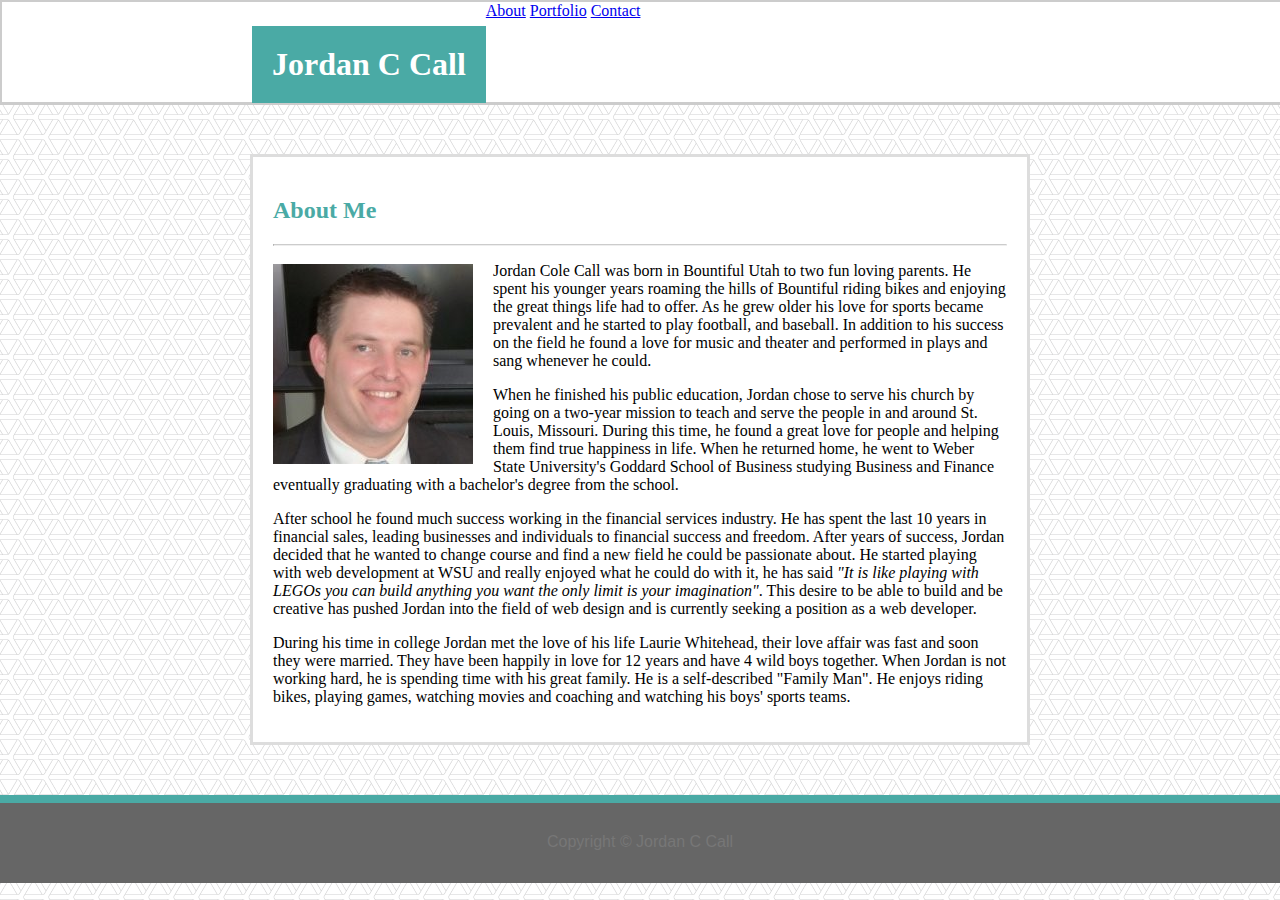
==== index.html @ 3492e57d "gave classes to each of the links" ====
<!DOCTYPE html>
<html lang="en">
    <head>
        <link rel="stylesheet" type="text/css" href="assets/css/style.css">
        <Title>Jordan C Call</Title>
    </head>
    <body>
        <div class="content">
            <div class="heading">
                <h1>Jordan C Call</h1>
                <div class="link">
                    <a class="index" href="index.html">About</a>
                    <a class="portfolio-page" href="portfolio.html">Portfolio</a>
                    <a class="contact-page" href="contact.html">Contact</a>
                </div>
            </div>
            <div>
                <section class="bio">
                    <h2>About Me</h2>
                    <hr>
                    <img class="bio-pic" src="assets/images/0.jpg" alt="Jordan">
                    <p>Jordan Cole Call was born in Bountiful Utah to two fun loving parents. He spent his younger years roaming the hills of Bountiful riding bikes and enjoying the great things life had to offer. As he grew older his love for sports became prevalent and he started to play football, and baseball. In addition to his success on the field he found a love for music and theater and performed in plays and sang whenever he could.</p>
                    <p>When he finished his public education, Jordan chose to serve his church by going on a two-year mission to teach and serve the people in and around St. Louis, Missouri.  During this time, he found a great love for people and helping them find true happiness in life.  When he returned home, he went to Weber State University's Goddard School of Business studying Business and Finance eventually graduating with a bachelor's degree from the school.</p>
                    <p>After school he found much success working in the financial services industry.  He has spent the last 10 years in financial sales, leading businesses and individuals to financial success and freedom.  After years of success, Jordan decided that he wanted to change course and find a new field he could be passionate about.  He started playing with web development at WSU and really enjoyed what he could do with it, he has said <em>"It is like playing with LEGOs you can build anything you want the only limit is your imagination"</em>.  This desire to be able to build and be creative has pushed Jordan into the field of web design and is currently seeking a position as a web developer.</p>
                    <p>During his time in college Jordan met the love of his life Laurie Whitehead, their love affair was fast and soon they were married.  They have been happily in love for 12 years and have 4 wild boys together.  When Jordan is not working hard, he is spending time with his great family. He is a self-described "Family Man".  He enjoys riding bikes, playing games, watching movies and coaching and watching his boys' sports teams.</p>
                </section>
            </div>
        </div>
        <div class="push"></div>
        <footer class="footer">Copyright &#169 Jordan C Call</footer>
    </body>
</html>
---- assets/css/style.css ----
body{
    width: 100%;
    background-image: url("../images/webb.png");
    margin: 0px;
}

.content{
    
}
.heading{
    background-color: #ffffff;
    border: solid #cccccc;
    width: 100%; 
    height: 100px;
    margin: -1px;
   
}




h1 {
    background-color: #4aaaa5;
    color: #ffffff;
    font-family: 'Georgia', Times, Times New Roman, serif;
    margin: 24px 0px 0px 250px;
    float: left;
    padding: 20px;
    
    
}
.link{
    color:#777777;
    clear: both;
    display: inline-block;
}
.index{

}
.content-page{

}
.portfolio-page{

}
h2{
    color: #4aaaa5;
    font-family: 'Georgia', Times, Times New Roman, serif;
}
hr{
    border-top: 1px solid #cccccc;
}
.bio {
    width: 960;
    margin: 50px 250px -50px 250px;
    background-color: #ffffff;
    border: solid #dddddd;
    padding: 20px;
}
.bio-pic{
    width: 200px;
    height: 200px;
    float: left;
    margin: 10px 20px 10px 0px;
}
.contact{
    width: 960;
    margin: 50px 250px -50px 250px;
    background-color: #ffffff;
    border: solid #dddddd;
    padding: 20px;
}
input[type=text], textarea{
    width: 100%;
    padding: 5px 0px;
    border: 1px solid #cccccc;
    resize: vertical;

}
input[type=email]{
    width: 100%;
    padding: 5px 0px;
    border: 1px solid #cccccc;
    resize: vertical
}
input[type=submit]{
    background-color: #4aaaa5;
    color: #ffffff;
    padding: 10px 20px;
    font-family: 'Arial', 'Helvetica Neue', Helvetica, sans-serif;
    cursor: pointer;
}
input[type=submit]:hover{
    background-color: #397c79;
}
.portfolio{
    width: 960;
    margin: 50px 250px -50px 250px;
    background-color: #ffffff;
    border: solid #dddddd;
    padding: 20px;
}
.footer{
    text-align: center;
    vertical-align: text-bottom;
    background-color: #666666;
    font-family: 'Arial', 'helvetica Neue', Helvetica, sans-serif;
    color: #777777;
    padding-top: 30px;
    border-top: 8px solid #4aaaa5;
    height: 50px;

}
.push{
    height: 100px;
}
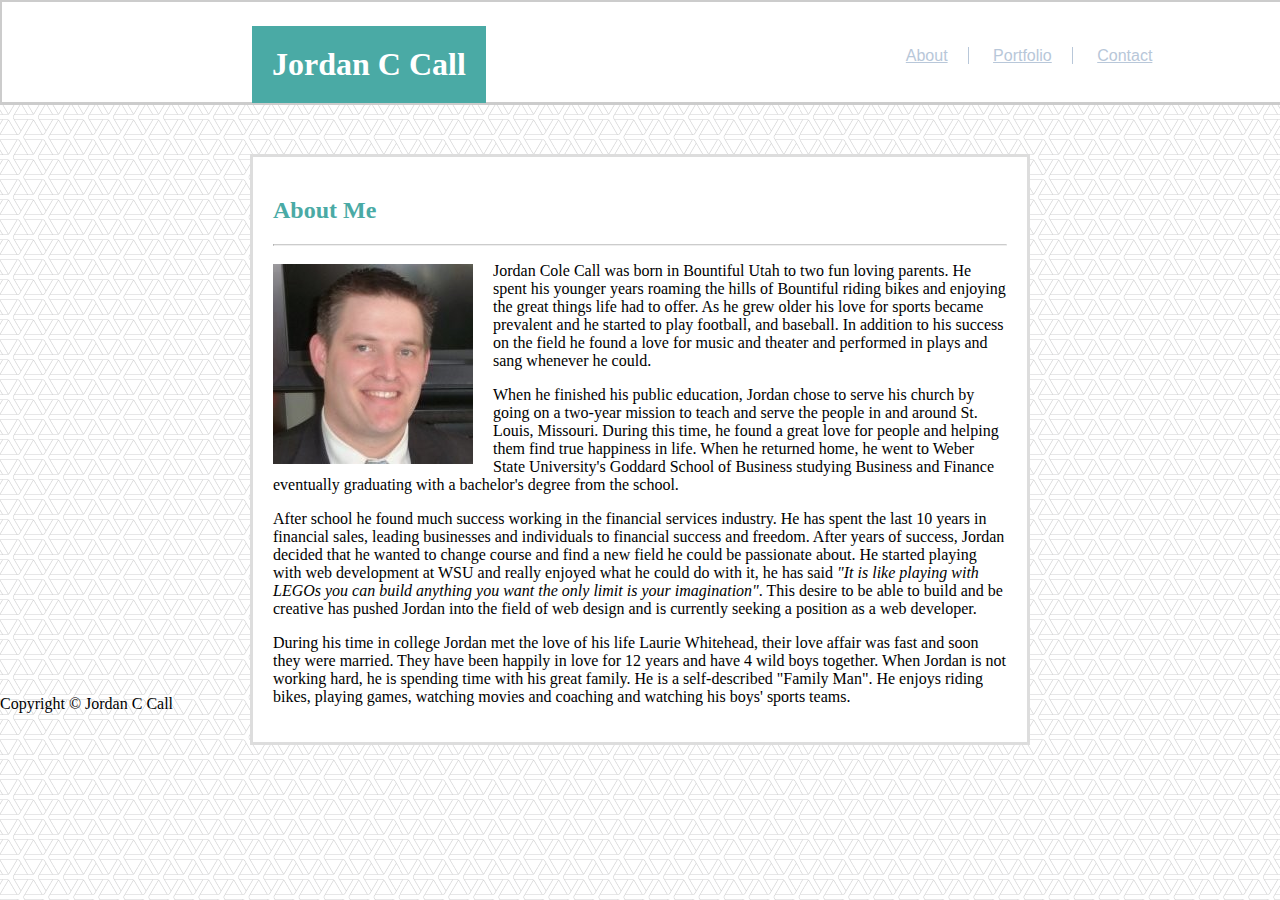
==== commit fe76eef0: "adjusting some of the html and style sheet" ====
--- a/index.html
+++ b/index.html
@@ -8,11 +8,11 @@
         <div class="content">
             <div class="heading">
                 <h1>Jordan C Call</h1>
-                <div class="link">
+                <nav class="link">
                     <a class="index" href="index.html">About</a>
                     <a class="portfolio-page" href="portfolio.html">Portfolio</a>
                     <a class="contact-page" href="contact.html">Contact</a>
-                </div>
+                </nav>
             </div>
             <div>
                 <section class="bio">
--- a/assets/css/style.css
+++ b/assets/css/style.css
@@ -13,10 +13,8 @@
     width: 100%; 
     height: 100px;
     margin: -1px;
-   
-}
-
-
+    
+}
 
 
 h1 {
@@ -30,18 +28,26 @@
     
 }
 .link{
-    color:#777777;
+    color: #b8c7d9;
     clear: both;
     display: inline-block;
+    margin: 25px 0px 0px 400px;
+    padding: 20px 0px;
+    font-family: 'Arial', 'helvetica Neue', Helvetica, sans-serif;
 }
 .index{
-
-}
-.content-page{
-
+    border-right: 1px solid #b8c7d9;
+    padding: 0px 20px;
+    color: #b8c7d9 ;
+}
+.contact-page{
+    color:#b8c7d9;
+    padding: 0px 20px;
 }
 .portfolio-page{
-
+    border-right: 1px solid #b8c7d9;
+    color:#b8c7d9;
+    padding: 0px 20px;
 }
 h2{
     color: #4aaaa5;
@@ -100,15 +106,110 @@
     border: solid #dddddd;
     padding: 20px;
 }
+.portfolio-pics{
+    
+}
+.pic1{
+    width: 300px;
+    height: 200px;
+    margin: 20px 20px 20px 0px;
+}
+.pic1a{
+   
+}
+.site-one{
+    background: #4aaaa5;
+    height: 20px;
+    width: 300px;
+    margin: 0px;
+    text-align: center;
+    padding: 20px 0px;
+    position: absolute;
+    top: 50%;
+    font-family: 'Georgia', Times, Times New Roman, serif;
+    color: #ffffff;
+    font-size: 20px;
+}
+.pic2{
+    width: 300px;
+    height: 200px;
+    margin: 20px 20px 20px 0px;
+}
+.pic2a{
+   
+}
+.site-two{
+    background: #4aaaa5;
+    height: 20px;
+    width: 300px;
+    margin: 0px;
+    text-align: center;
+    padding: 20px 0px;
+    position: absolute;
+    top: 50%;
+    font-family: 'Georgia', Times, Times New Roman, serif;
+    color: #ffffff;
+    font-size: 20px;
+.pic3{
+    width: 300px;
+    height: 200px;
+    margin: 20px 20px 20px 0px;
+}
+.site-three{
+    background: #4aaaa5;
+    height: 20px;
+    width: 300px;
+    margin: 0px;
+    text-align: center;
+    padding: 20px 0px;
+    position: absolute;
+    top: 50%;
+    font-family: 'Georgia', Times, Times New Roman, serif;
+    color: #ffffff;
+    font-size: 20px;
+.pic4{
+    width: 300px;
+    height: 200px;
+    margin: 20px 20px 20px 0px;
+}
+.site-four{
+    background: #4aaaa5;
+    height: 20px;
+    width: 300px;
+    margin: 0px;
+    text-align: center;
+    padding: 20px 0px;
+    position: absolute;
+    top: 50%;
+    font-family: 'Georgia', Times, Times New Roman, serif;
+    color: #ffffff;
+    font-size: 20px;
+.pic5{
+    width: 300px;
+    height: 200px;
+    margin: 20px 20px 20px 0px;
+}
+.site-five{
+    background: #4aaaa5;
+    height: 20px;
+    width: 300px;
+    margin: 0px;
+    text-align: center;
+    padding: 20px 0px;
+    position: absolute;
+    top: 50%;
+    font-family: 'Georgia', Times, Times New Roman, serif;
+    color: #ffffff;
+    font-size: 20px;
 .footer{
     text-align: center;
     vertical-align: text-bottom;
     background-color: #666666;
     font-family: 'Arial', 'helvetica Neue', Helvetica, sans-serif;
     color: #777777;
-    padding-top: 30px;
+    padding-top: 50px;
     border-top: 8px solid #4aaaa5;
-    height: 50px;
+    
 
 }
 .push{
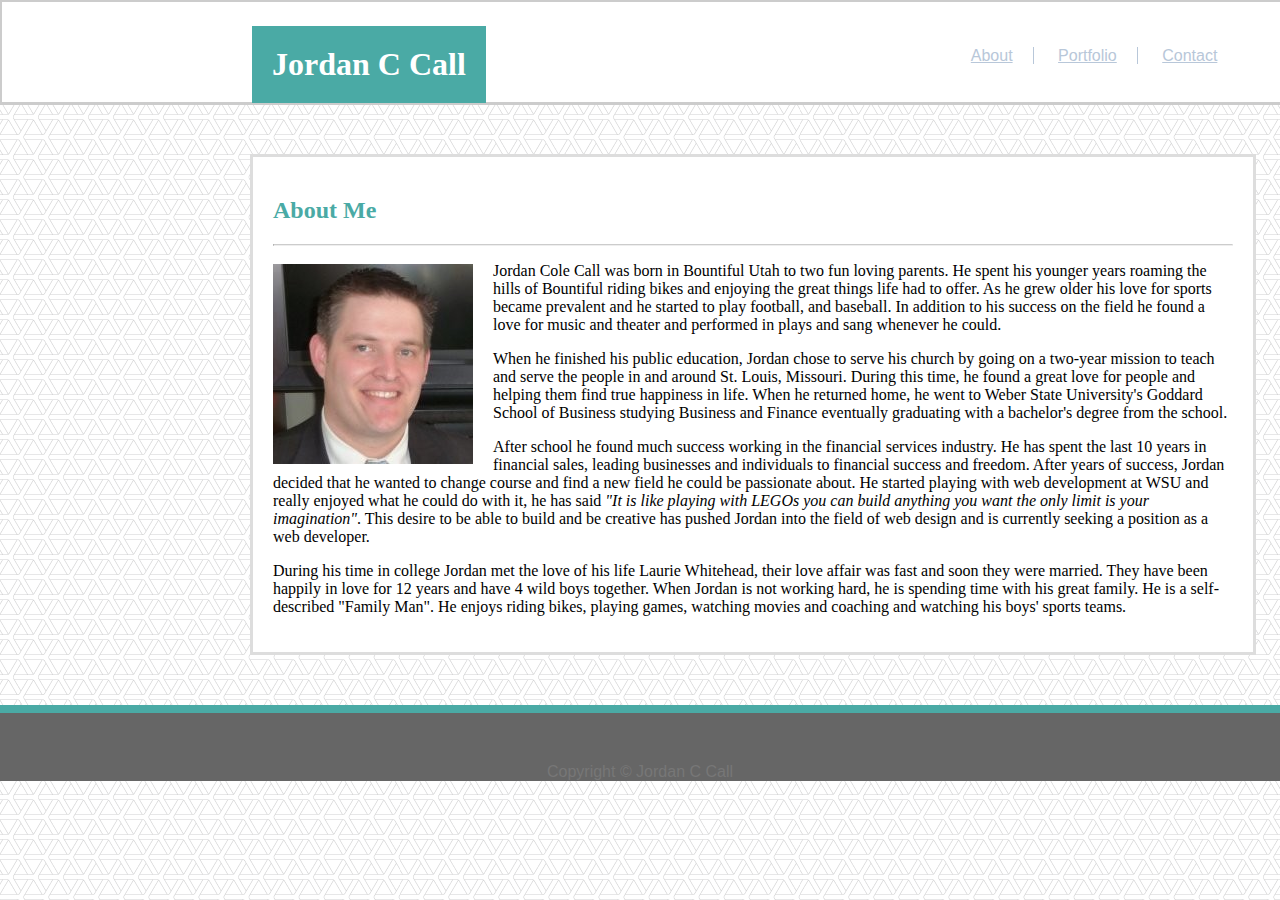
==== commit 59ec9d38: "fixed minor errors in the code" ====
--- a/index.html
+++ b/index.html
@@ -1,8 +1,9 @@
 <!DOCTYPE html>
-<html lang="en">
+<html lang="en-us">
     <head>
+        <meta charset="UTF-8">
+        <Title>Jordan C Call</Title>
         <link rel="stylesheet" type="text/css" href="assets/css/style.css">
-        <Title>Jordan C Call</Title>
     </head>
     <body>
         <div class="content">
--- a/assets/css/style.css
+++ b/assets/css/style.css
@@ -31,7 +31,7 @@
     color: #b8c7d9;
     clear: both;
     display: inline-block;
-    margin: 25px 0px 0px 400px;
+    margin: 25px 0px 0px 465px;
     padding: 20px 0px;
     font-family: 'Arial', 'helvetica Neue', Helvetica, sans-serif;
 }
@@ -57,7 +57,7 @@
     border-top: 1px solid #cccccc;
 }
 .bio {
-    width: 960;
+    width: 960px;
     margin: 50px 250px -50px 250px;
     background-color: #ffffff;
     border: solid #dddddd;
@@ -70,7 +70,7 @@
     margin: 10px 20px 10px 0px;
 }
 .contact{
-    width: 960;
+    width: 960px;
     margin: 50px 250px -50px 250px;
     background-color: #ffffff;
     border: solid #dddddd;
@@ -100,19 +100,20 @@
     background-color: #397c79;
 }
 .portfolio{
-    width: 960;
+    width: 960px;
     margin: 50px 250px -50px 250px;
     background-color: #ffffff;
     border: solid #dddddd;
     padding: 20px;
 }
 .portfolio-pics{
-    
+    display: grid;
+    grid-template-columns: 320px 320px;
 }
 .pic1{
     width: 300px;
     height: 200px;
-    margin: 20px 20px 20px 0px;
+    margin: 20px 0px;
 }
 .pic1a{
    
@@ -125,7 +126,7 @@
     text-align: center;
     padding: 20px 0px;
     position: absolute;
-    top: 50%;
+    top: 51%;
     font-family: 'Georgia', Times, Times New Roman, serif;
     color: #ffffff;
     font-size: 20px;
@@ -133,7 +134,7 @@
 .pic2{
     width: 300px;
     height: 200px;
-    margin: 20px 20px 20px 0px;
+    margin: 20px 0px;
 }
 .pic2a{
    
@@ -146,14 +147,15 @@
     text-align: center;
     padding: 20px 0px;
     position: absolute;
-    top: 50%;
-    font-family: 'Georgia', Times, Times New Roman, serif;
-    color: #ffffff;
-    font-size: 20px;
+    top: 51%;
+    font-family: 'Georgia', Times, Times New Roman, serif;
+    color: #ffffff;
+    font-size: 20px;
+}    
 .pic3{
     width: 300px;
     height: 200px;
-    margin: 20px 20px 20px 0px;
+    margin: 20px 0px;
 }
 .site-three{
     background: #4aaaa5;
@@ -163,14 +165,15 @@
     text-align: center;
     padding: 20px 0px;
     position: absolute;
-    top: 50%;
-    font-family: 'Georgia', Times, Times New Roman, serif;
-    color: #ffffff;
-    font-size: 20px;
+    top: 82%;
+    font-family: 'Georgia', Times, Times New Roman, serif;
+    color: #ffffff;
+    font-size: 20px;
+}
 .pic4{
     width: 300px;
     height: 200px;
-    margin: 20px 20px 20px 0px;
+    margin: 20px 0px;
 }
 .site-four{
     background: #4aaaa5;
@@ -180,14 +183,15 @@
     text-align: center;
     padding: 20px 0px;
     position: absolute;
-    top: 50%;
-    font-family: 'Georgia', Times, Times New Roman, serif;
-    color: #ffffff;
-    font-size: 20px;
+    top: 82%;
+    font-family: 'Georgia', Times, Times New Roman, serif;
+    color: #ffffff;
+    font-size: 20px;
+}
 .pic5{
     width: 300px;
     height: 200px;
-    margin: 20px 20px 20px 0px;
+    margin: 20px 0px;
 }
 .site-five{
     background: #4aaaa5;
@@ -197,10 +201,11 @@
     text-align: center;
     padding: 20px 0px;
     position: absolute;
-    top: 50%;
-    font-family: 'Georgia', Times, Times New Roman, serif;
-    color: #ffffff;
-    font-size: 20px;
+    top: 113%;
+    font-family: 'Georgia', Times, Times New Roman, serif;
+    color: #ffffff;
+    font-size: 20px;
+}
 .footer{
     text-align: center;
     vertical-align: text-bottom;
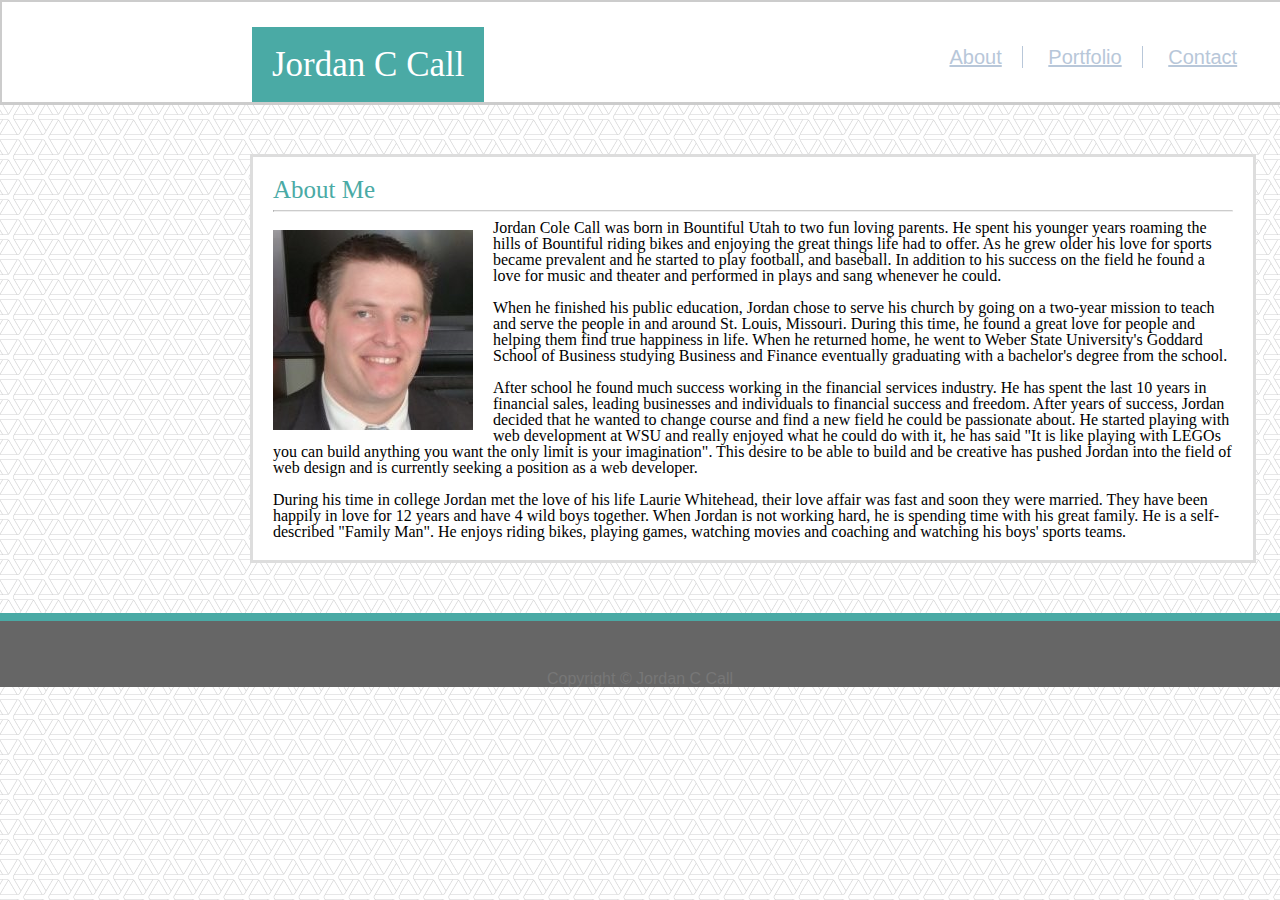
==== commit 9a505875: "update to the htmp and css" ====
--- a/index.html
+++ b/index.html
@@ -3,6 +3,7 @@
     <head>
         <meta charset="UTF-8">
         <Title>Jordan C Call</Title>
+        <link rel="stylesheet" type="text/css" href="assets/css/ResetCSS.css">
         <link rel="stylesheet" type="text/css" href="assets/css/style.css">
     </head>
     <body>
@@ -21,8 +22,11 @@
                     <hr>
                     <img class="bio-pic" src="assets/images/0.jpg" alt="Jordan">
                     <p>Jordan Cole Call was born in Bountiful Utah to two fun loving parents. He spent his younger years roaming the hills of Bountiful riding bikes and enjoying the great things life had to offer. As he grew older his love for sports became prevalent and he started to play football, and baseball. In addition to his success on the field he found a love for music and theater and performed in plays and sang whenever he could.</p>
+                    <br>
                     <p>When he finished his public education, Jordan chose to serve his church by going on a two-year mission to teach and serve the people in and around St. Louis, Missouri.  During this time, he found a great love for people and helping them find true happiness in life.  When he returned home, he went to Weber State University's Goddard School of Business studying Business and Finance eventually graduating with a bachelor's degree from the school.</p>
+                    <br>
                     <p>After school he found much success working in the financial services industry.  He has spent the last 10 years in financial sales, leading businesses and individuals to financial success and freedom.  After years of success, Jordan decided that he wanted to change course and find a new field he could be passionate about.  He started playing with web development at WSU and really enjoyed what he could do with it, he has said <em>"It is like playing with LEGOs you can build anything you want the only limit is your imagination"</em>.  This desire to be able to build and be creative has pushed Jordan into the field of web design and is currently seeking a position as a web developer.</p>
+                    <br>
                     <p>During his time in college Jordan met the love of his life Laurie Whitehead, their love affair was fast and soon they were married.  They have been happily in love for 12 years and have 4 wild boys together.  When Jordan is not working hard, he is spending time with his great family. He is a self-described "Family Man".  He enjoys riding bikes, playing games, watching movies and coaching and watching his boys' sports teams.</p>
                 </section>
             </div>
--- a/assets/css/ResetCSS.css
+++ b/assets/css/ResetCSS.css
@@ -0,0 +1,48 @@
+/* http://meyerweb.com/eric/tools/css/reset/ 
+   v2.0 | 20110126
+   License: none (public domain)
+*/
+
+html, body, div, span, applet, object, iframe,
+h1, h2, h3, h4, h5, h6, p, blockquote, pre,
+a, abbr, acronym, address, big, cite, code,
+del, dfn, em, img, ins, kbd, q, s, samp,
+small, strike, strong, sub, sup, tt, var,
+b, u, i, center,
+dl, dt, dd, ol, ul, li,
+fieldset, form, label, legend,
+table, caption, tbody, tfoot, thead, tr, th, td,
+article, aside, canvas, details, embed, 
+figure, figcaption, footer, header, hgroup, 
+menu, nav, output, ruby, section, summary,
+time, mark, audio, video {
+	margin: 0;
+	padding: 0;
+	border: 0;
+	font-size: 100%;
+	font: inherit;
+	vertical-align: baseline;
+}
+/* HTML5 display-role reset for older browsers */
+article, aside, details, figcaption, figure, 
+footer, header, hgroup, menu, nav, section {
+	display: block;
+}
+body {
+	line-height: 1;
+}
+ol, ul {
+	list-style: none;
+}
+blockquote, q {
+	quotes: none;
+}
+blockquote:before, blockquote:after,
+q:before, q:after {
+	content: '';
+	content: none;
+}
+table {
+	border-collapse: collapse;
+	border-spacing: 0;
+}--- a/assets/css/style.css
+++ b/assets/css/style.css
@@ -21,19 +21,20 @@
     background-color: #4aaaa5;
     color: #ffffff;
     font-family: 'Georgia', Times, Times New Roman, serif;
-    margin: 24px 0px 0px 250px;
+    margin: 25px 0px 0px 250px;
     float: left;
     padding: 20px;
-    
+    font-size: 35px
     
 }
 .link{
     color: #b8c7d9;
     clear: both;
     display: inline-block;
-    margin: 25px 0px 0px 465px;
+    margin: 25px 0px 0px 445px;
     padding: 20px 0px;
     font-family: 'Arial', 'helvetica Neue', Helvetica, sans-serif;
+    font-size: 20px;
 }
 .index{
     border-right: 1px solid #b8c7d9;
@@ -52,6 +53,7 @@
 h2{
     color: #4aaaa5;
     font-family: 'Georgia', Times, Times New Roman, serif;
+    font-size: 25px;
 }
 hr{
     border-top: 1px solid #cccccc;
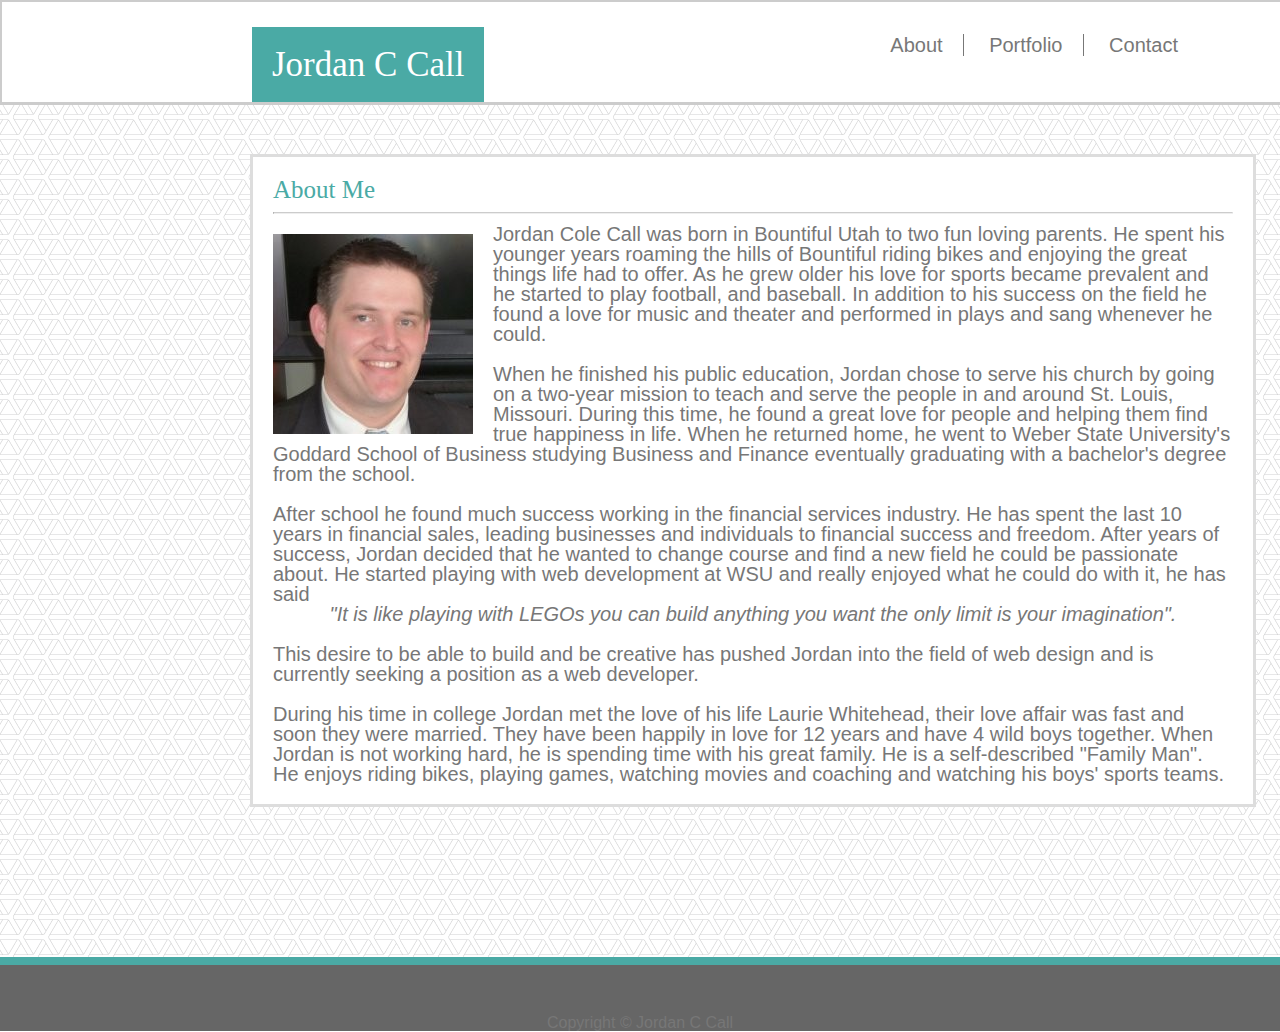
==== commit 5bd4549f: "updates" ====
--- a/index.html
+++ b/index.html
@@ -25,7 +25,10 @@
                     <br>
                     <p>When he finished his public education, Jordan chose to serve his church by going on a two-year mission to teach and serve the people in and around St. Louis, Missouri.  During this time, he found a great love for people and helping them find true happiness in life.  When he returned home, he went to Weber State University's Goddard School of Business studying Business and Finance eventually graduating with a bachelor's degree from the school.</p>
                     <br>
-                    <p>After school he found much success working in the financial services industry.  He has spent the last 10 years in financial sales, leading businesses and individuals to financial success and freedom.  After years of success, Jordan decided that he wanted to change course and find a new field he could be passionate about.  He started playing with web development at WSU and really enjoyed what he could do with it, he has said <em>"It is like playing with LEGOs you can build anything you want the only limit is your imagination"</em>.  This desire to be able to build and be creative has pushed Jordan into the field of web design and is currently seeking a position as a web developer.</p>
+                    <p>After school he found much success working in the financial services industry.  He has spent the last 10 years in financial sales, leading businesses and individuals to financial success and freedom.  After years of success, Jordan decided that he wanted to change course and find a new field he could be passionate about.  He started playing with web development at WSU and really enjoyed what he could do with it, he has said</p> 
+                        <div class="qoute">"It is like playing with LEGOs you can build anything you want the only limit is your imagination".</div>  
+                    <br>
+                    <p>This desire to be able to build and be creative has pushed Jordan into the field of web design and is currently seeking a position as a web developer.</p>
                     <br>
                     <p>During his time in college Jordan met the love of his life Laurie Whitehead, their love affair was fast and soon they were married.  They have been happily in love for 12 years and have 4 wild boys together.  When Jordan is not working hard, he is spending time with his great family. He is a self-described "Family Man".  He enjoys riding bikes, playing games, watching movies and coaching and watching his boys' sports teams.</p>
                 </section>
--- a/assets/css/style.css
+++ b/assets/css/style.css
@@ -10,7 +10,7 @@
 .heading{
     background-color: #ffffff;
     border: solid #cccccc;
-    width: 100%; 
+    width: 1446px; 
     height: 100px;
     margin: -1px;
     
@@ -28,27 +28,35 @@
     
 }
 .link{
-    color: #b8c7d9;
+    color: #777777;
+    float: right;
+    margin-top: 33px;
+    margin-right: 250px;
+    font-family: 'Arial', 'helvetica Neue', Helvetica, sans-serif;
+    font-size: 20px;
+}
+.index{
+    border-right: 1px solid #777777;
+    padding: 0px 20px;
+    color: #777777 ;
+    text-decoration: none;
+}
+.contact-page{
+    color:#777777;
+    padding: 0px 20px;
+    text-decoration: none;
+}
+.portfolio-page{
+    border-right: 1px solid #777777;
+    color: #777777;
+    padding: 0px 20px;
+    text-decoration: none;
+}
+
+.clearfix::after{
+    content: "";
     clear: both;
-    display: inline-block;
-    margin: 25px 0px 0px 445px;
-    padding: 20px 0px;
-    font-family: 'Arial', 'helvetica Neue', Helvetica, sans-serif;
-    font-size: 20px;
-}
-.index{
-    border-right: 1px solid #b8c7d9;
-    padding: 0px 20px;
-    color: #b8c7d9 ;
-}
-.contact-page{
-    color:#b8c7d9;
-    padding: 0px 20px;
-}
-.portfolio-page{
-    border-right: 1px solid #b8c7d9;
-    color:#b8c7d9;
-    padding: 0px 20px;
+    display: block;
 }
 h2{
     color: #4aaaa5;
@@ -64,12 +72,20 @@
     background-color: #ffffff;
     border: solid #dddddd;
     padding: 20px;
-}
+    color: #777777;
+    font-family: 'Arial', 'Helvetica Neue', Helvetica, sans-serif;
+    font-size: 20px;
+}
+
 .bio-pic{
     width: 200px;
     height: 200px;
     float: left;
     margin: 10px 20px 10px 0px;
+}
+.qoute{
+    font-style: italic;
+    text-align: center;
 }
 .contact{
     width: 960px;
@@ -83,13 +99,22 @@
     padding: 5px 0px;
     border: 1px solid #cccccc;
     resize: vertical;
-
+    margin: 10px 0px;
+    font-family: 'Arial', 'Helvetica Neue', Helvetica, sans-serif;
+    font-size: 15px;
+
+}
+textarea{
+    height: 300px;
 }
 input[type=email]{
     width: 100%;
     padding: 5px 0px;
     border: 1px solid #cccccc;
     resize: vertical
+    margin: 10px 0px;
+    font-family: 'Arial', 'Helvetica Neue', Helvetica, sans-serif;
+    font-size: 15px;
 }
 input[type=submit]{
     background-color: #4aaaa5;
@@ -111,14 +136,16 @@
 .portfolio-pics{
     display: grid;
     grid-template-columns: 320px 320px;
+    
+    
 }
 .pic1{
     width: 300px;
     height: 200px;
-    margin: 20px 0px;
+    margin: 20px 0px 20px 0px;
 }
 .pic1a{
-   
+   position: relative;
 }
 .site-one{
     background: #4aaaa5;
@@ -128,18 +155,19 @@
     text-align: center;
     padding: 20px 0px;
     position: absolute;
-    top: 51%;
-    font-family: 'Georgia', Times, Times New Roman, serif;
-    color: #ffffff;
-    font-size: 20px;
+    top: 55%;
+    font-family: 'Georgia', Times, Times New Roman, serif;
+    color: #ffffff;
+    font-size: 20px;
+    
 }
 .pic2{
     width: 300px;
     height: 200px;
-    margin: 20px 0px;
+    margin: 20px 0px 20px 0px;
 }
 .pic2a{
-   
+   position: relative;
 }
 .site-two{
     background: #4aaaa5;
@@ -149,7 +177,7 @@
     text-align: center;
     padding: 20px 0px;
     position: absolute;
-    top: 51%;
+    top: 55%;
     font-family: 'Georgia', Times, Times New Roman, serif;
     color: #ffffff;
     font-size: 20px;
@@ -157,8 +185,11 @@
 .pic3{
     width: 300px;
     height: 200px;
-    margin: 20px 0px;
-}
+    margin-bottom: 20px;
+}
+.pic3a{
+    position: relative;
+ }
 .site-three{
     background: #4aaaa5;
     height: 20px;
@@ -167,7 +198,7 @@
     text-align: center;
     padding: 20px 0px;
     position: absolute;
-    top: 82%;
+    top: 55%;
     font-family: 'Georgia', Times, Times New Roman, serif;
     color: #ffffff;
     font-size: 20px;
@@ -175,8 +206,11 @@
 .pic4{
     width: 300px;
     height: 200px;
-    margin: 20px 0px;
-}
+    margin-bottom: 20px;
+}
+.pic4a{
+    position: relative;
+ }
 .site-four{
     background: #4aaaa5;
     height: 20px;
@@ -185,7 +219,7 @@
     text-align: center;
     padding: 20px 0px;
     position: absolute;
-    top: 82%;
+    top: 55%;
     font-family: 'Georgia', Times, Times New Roman, serif;
     color: #ffffff;
     font-size: 20px;
@@ -193,8 +227,11 @@
 .pic5{
     width: 300px;
     height: 200px;
-    margin: 20px 0px;
-}
+    margin-bottom: 20px;
+}
+.pic5a{
+    position: relative;
+ }
 .site-five{
     background: #4aaaa5;
     height: 20px;
@@ -203,7 +240,7 @@
     text-align: center;
     padding: 20px 0px;
     position: absolute;
-    top: 113%;
+    top: 55%;
     font-family: 'Georgia', Times, Times New Roman, serif;
     color: #ffffff;
     font-size: 20px;
@@ -220,5 +257,5 @@
 
 }
 .push{
-    height: 100px;
+    height: 200px;
 }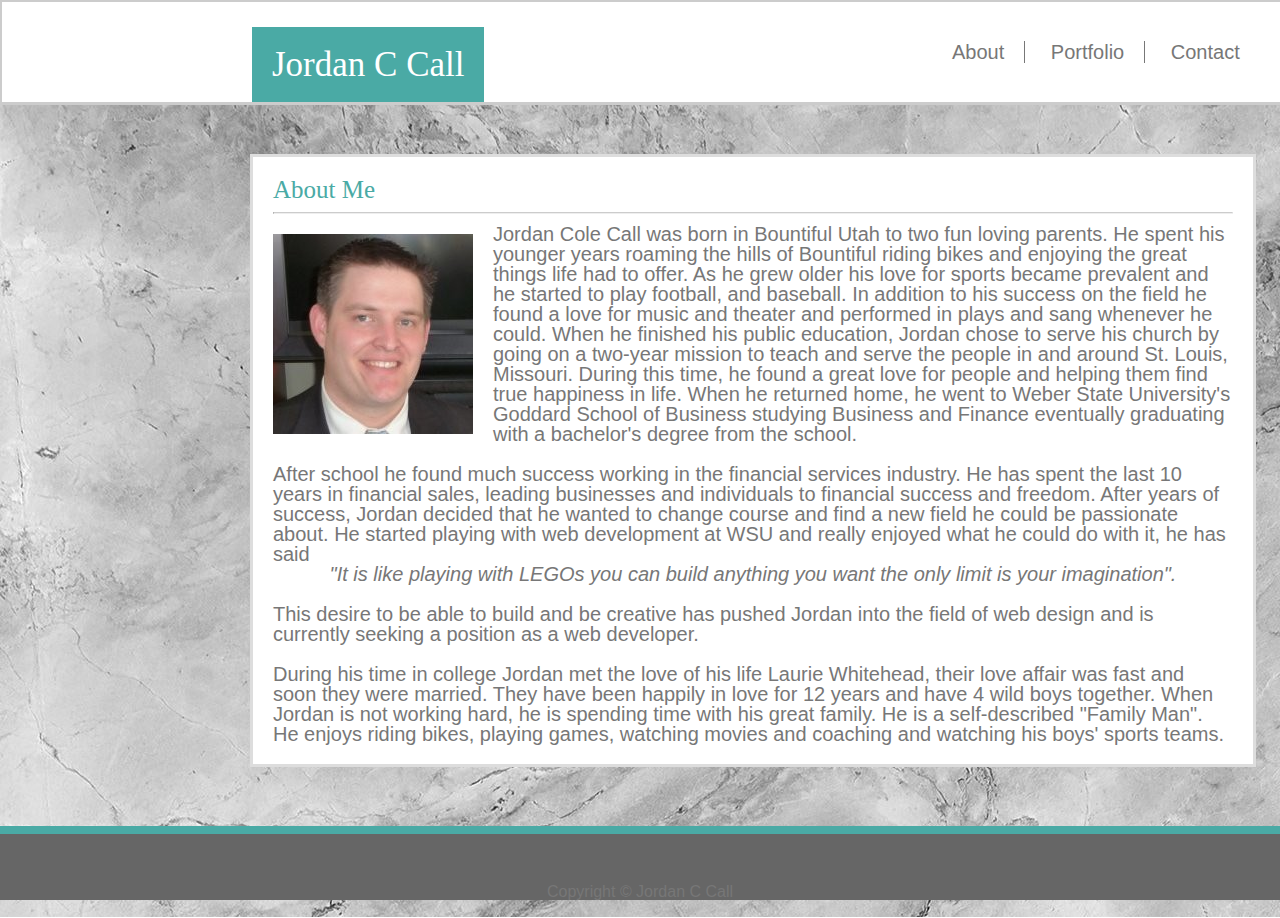
==== commit d98a188c: "changed out some of the pictures, made links on Portfolio.html fixed css on links" ====
--- a/index.html
+++ b/index.html
@@ -5,6 +5,7 @@
         <Title>Jordan C Call</Title>
         <link rel="stylesheet" type="text/css" href="assets/css/ResetCSS.css">
         <link rel="stylesheet" type="text/css" href="assets/css/style.css">
+        
     </head>
     <body>
         <div class="content">
@@ -16,14 +17,13 @@
                     <a class="contact-page" href="contact.html">Contact</a>
                 </nav>
             </div>
-            <div>
+            <div class="clearfix">
                 <section class="bio">
                     <h2>About Me</h2>
                     <hr>
                     <img class="bio-pic" src="assets/images/0.jpg" alt="Jordan">
-                    <p>Jordan Cole Call was born in Bountiful Utah to two fun loving parents. He spent his younger years roaming the hills of Bountiful riding bikes and enjoying the great things life had to offer. As he grew older his love for sports became prevalent and he started to play football, and baseball. In addition to his success on the field he found a love for music and theater and performed in plays and sang whenever he could.</p>
-                    <br>
-                    <p>When he finished his public education, Jordan chose to serve his church by going on a two-year mission to teach and serve the people in and around St. Louis, Missouri.  During this time, he found a great love for people and helping them find true happiness in life.  When he returned home, he went to Weber State University's Goddard School of Business studying Business and Finance eventually graduating with a bachelor's degree from the school.</p>
+                    <p class="clearfix">Jordan Cole Call was born in Bountiful Utah to two fun loving parents. He spent his younger years roaming the hills of Bountiful riding bikes and enjoying the great things life had to offer. As he grew older his love for sports became prevalent and he started to play football, and baseball. In addition to his success on the field he found a love for music and theater and performed in plays and sang whenever he could.
+                    When he finished his public education, Jordan chose to serve his church by going on a two-year mission to teach and serve the people in and around St. Louis, Missouri.  During this time, he found a great love for people and helping them find true happiness in life.  When he returned home, he went to Weber State University's Goddard School of Business studying Business and Finance eventually graduating with a bachelor's degree from the school.</p>
                     <br>
                     <p>After school he found much success working in the financial services industry.  He has spent the last 10 years in financial sales, leading businesses and individuals to financial success and freedom.  After years of success, Jordan decided that he wanted to change course and find a new field he could be passionate about.  He started playing with web development at WSU and really enjoyed what he could do with it, he has said</p> 
                         <div class="qoute">"It is like playing with LEGOs you can build anything you want the only limit is your imagination".</div>  
--- a/assets/css/style.css
+++ b/assets/css/style.css
@@ -1,6 +1,6 @@
 body{
     width: 100%;
-    background-image: url("../images/webb.png");
+    background-image: url("../images/scott-webb-UjupleczBOY-unsplash.jpg");
     margin: 0px;
 }
 
@@ -10,7 +10,7 @@
 .heading{
     background-color: #ffffff;
     border: solid #cccccc;
-    width: 1446px; 
+    width: 100%; 
     height: 100px;
     margin: -1px;
     
@@ -29,9 +29,9 @@
 }
 .link{
     color: #777777;
-    float: right;
-    margin-top: 33px;
-    margin-right: 250px;
+    position: absolute;
+    margin-top:40px;
+    margin-left: 930px;
     font-family: 'Arial', 'helvetica Neue', Helvetica, sans-serif;
     font-size: 20px;
 }
@@ -253,7 +253,10 @@
     color: #777777;
     padding-top: 50px;
     border-top: 8px solid #4aaaa5;
-    
+    position: fixed;
+    width: 100%;
+    left: 0;
+    bottom: 0;
 
 }
 .push{
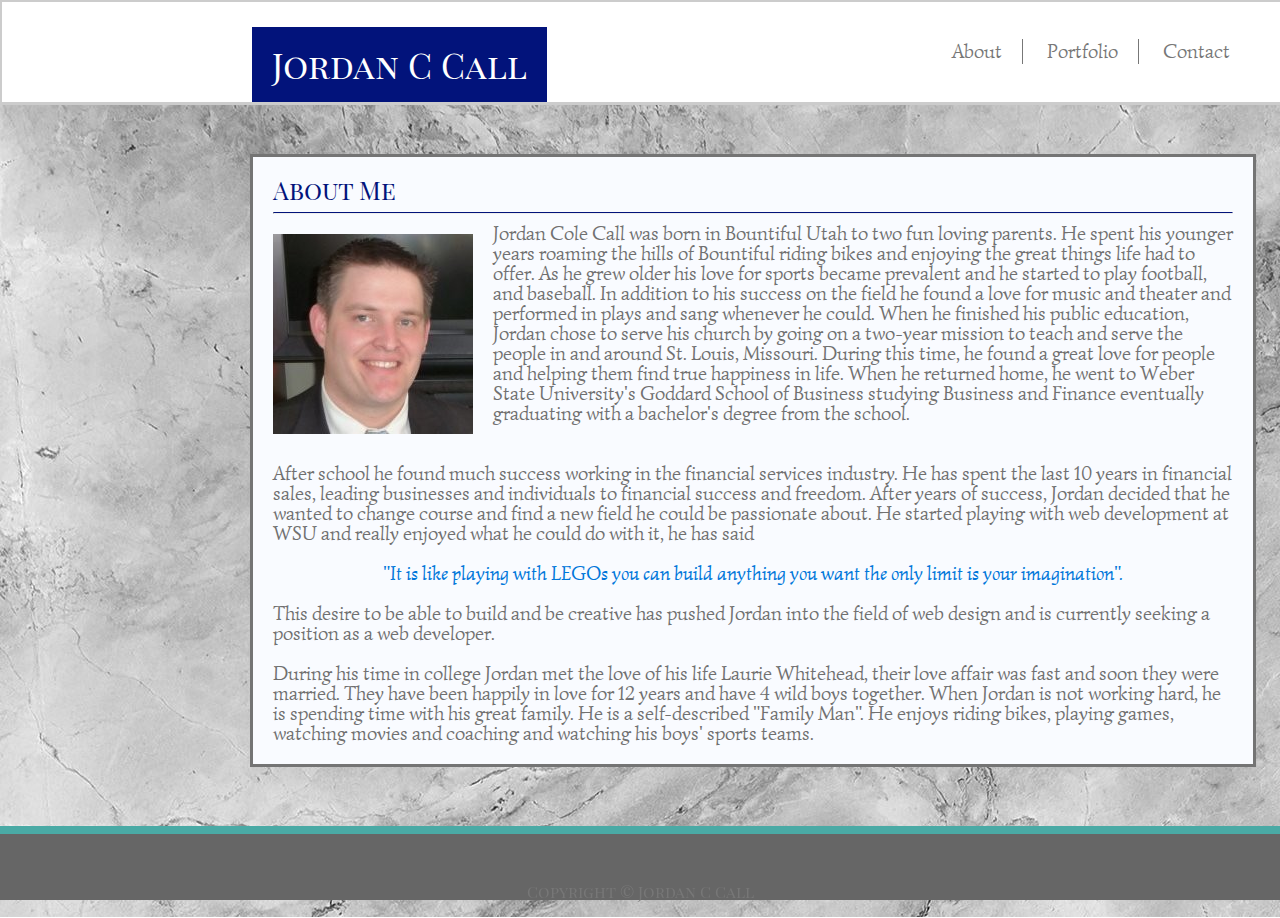
==== commit 61ed52c3: "changing font and colors" ====
--- a/index.html
+++ b/index.html
@@ -5,7 +5,7 @@
         <Title>Jordan C Call</Title>
         <link rel="stylesheet" type="text/css" href="assets/css/ResetCSS.css">
         <link rel="stylesheet" type="text/css" href="assets/css/style.css">
-        
+        <link href="https://fonts.googleapis.com/css?family=Playfair+Display+SC|Simonetta&display=swap" rel="stylesheet">
     </head>
     <body>
         <div class="content">
@@ -26,7 +26,8 @@
                     When he finished his public education, Jordan chose to serve his church by going on a two-year mission to teach and serve the people in and around St. Louis, Missouri.  During this time, he found a great love for people and helping them find true happiness in life.  When he returned home, he went to Weber State University's Goddard School of Business studying Business and Finance eventually graduating with a bachelor's degree from the school.</p>
                     <br>
                     <p>After school he found much success working in the financial services industry.  He has spent the last 10 years in financial sales, leading businesses and individuals to financial success and freedom.  After years of success, Jordan decided that he wanted to change course and find a new field he could be passionate about.  He started playing with web development at WSU and really enjoyed what he could do with it, he has said</p> 
-                        <div class="qoute">"It is like playing with LEGOs you can build anything you want the only limit is your imagination".</div>  
+                    <br>
+                    <div class="qoute">"It is like playing with LEGOs you can build anything you want the only limit is your imagination".</div>  
                     <br>
                     <p>This desire to be able to build and be creative has pushed Jordan into the field of web design and is currently seeking a position as a web developer.</p>
                     <br>
--- a/assets/css/style.css
+++ b/assets/css/style.css
@@ -18,9 +18,9 @@
 
 
 h1 {
-    background-color: #4aaaa5;
-    color: #ffffff;
-    font-family: 'Georgia', Times, Times New Roman, serif;
+    background-color: #02137b;
+    color: #ffffff;
+    font-family: 'Playfair Display SC';
     margin: 25px 0px 0px 250px;
     float: left;
     padding: 20px;
@@ -32,7 +32,7 @@
     position: absolute;
     margin-top:40px;
     margin-left: 930px;
-    font-family: 'Arial', 'helvetica Neue', Helvetica, sans-serif;
+    font-family: 'Simonetta';
     font-size: 20px;
 }
 .index{
@@ -59,21 +59,21 @@
     display: block;
 }
 h2{
-    color: #4aaaa5;
-    font-family: 'Georgia', Times, Times New Roman, serif;
+    color: #02137b;
+    font-family: 'Playfair Display SC';
     font-size: 25px;
 }
 hr{
-    border-top: 1px solid #cccccc;
+    border-top: 1px solid #02137b;
 }
 .bio {
     width: 960px;
     margin: 50px 250px -50px 250px;
-    background-color: #ffffff;
-    border: solid #dddddd;
-    padding: 20px;
-    color: #777777;
-    font-family: 'Arial', 'Helvetica Neue', Helvetica, sans-serif;
+    background-color: #f9fbff;
+    border: solid #747474;
+    padding: 20px;
+    color: #707070;
+    font-family: 'Simonetta';
     font-size: 20px;
 }
 
@@ -86,6 +86,7 @@
 .qoute{
     font-style: italic;
     text-align: center;
+    color: #0077da;
 }
 .contact{
     width: 960px;
@@ -100,7 +101,7 @@
     border: 1px solid #cccccc;
     resize: vertical;
     margin: 10px 0px;
-    font-family: 'Arial', 'Helvetica Neue', Helvetica, sans-serif;
+    font-family: 'Simonetta';
     font-size: 15px;
 
 }
@@ -113,14 +114,14 @@
     border: 1px solid #cccccc;
     resize: vertical
     margin: 10px 0px;
-    font-family: 'Arial', 'Helvetica Neue', Helvetica, sans-serif;
+    font-family: 'Simonetta';
     font-size: 15px;
 }
 input[type=submit]{
     background-color: #4aaaa5;
     color: #ffffff;
     padding: 10px 20px;
-    font-family: 'Arial', 'Helvetica Neue', Helvetica, sans-serif;
+    font-family: 'Simonetta';
     cursor: pointer;
 }
 input[type=submit]:hover{
@@ -156,7 +157,7 @@
     padding: 20px 0px;
     position: absolute;
     top: 55%;
-    font-family: 'Georgia', Times, Times New Roman, serif;
+    font-family: 'Playfair Display SC';
     color: #ffffff;
     font-size: 20px;
     
@@ -178,7 +179,7 @@
     padding: 20px 0px;
     position: absolute;
     top: 55%;
-    font-family: 'Georgia', Times, Times New Roman, serif;
+    font-family: 'Playfair Display SC';
     color: #ffffff;
     font-size: 20px;
 }    
@@ -199,7 +200,7 @@
     padding: 20px 0px;
     position: absolute;
     top: 55%;
-    font-family: 'Georgia', Times, Times New Roman, serif;
+    font-family: 'Playfair Display SC';
     color: #ffffff;
     font-size: 20px;
 }
@@ -220,7 +221,7 @@
     padding: 20px 0px;
     position: absolute;
     top: 55%;
-    font-family: 'Georgia', Times, Times New Roman, serif;
+    font-family: 'Playfair Display SC';
     color: #ffffff;
     font-size: 20px;
 }
@@ -241,7 +242,7 @@
     padding: 20px 0px;
     position: absolute;
     top: 55%;
-    font-family: 'Georgia', Times, Times New Roman, serif;
+    font-family: 'Playfair Display SC';
     color: #ffffff;
     font-size: 20px;
 }
@@ -249,7 +250,7 @@
     text-align: center;
     vertical-align: text-bottom;
     background-color: #666666;
-    font-family: 'Arial', 'helvetica Neue', Helvetica, sans-serif;
+    font-family: 'Playfair Display SC';
     color: #777777;
     padding-top: 50px;
     border-top: 8px solid #4aaaa5;
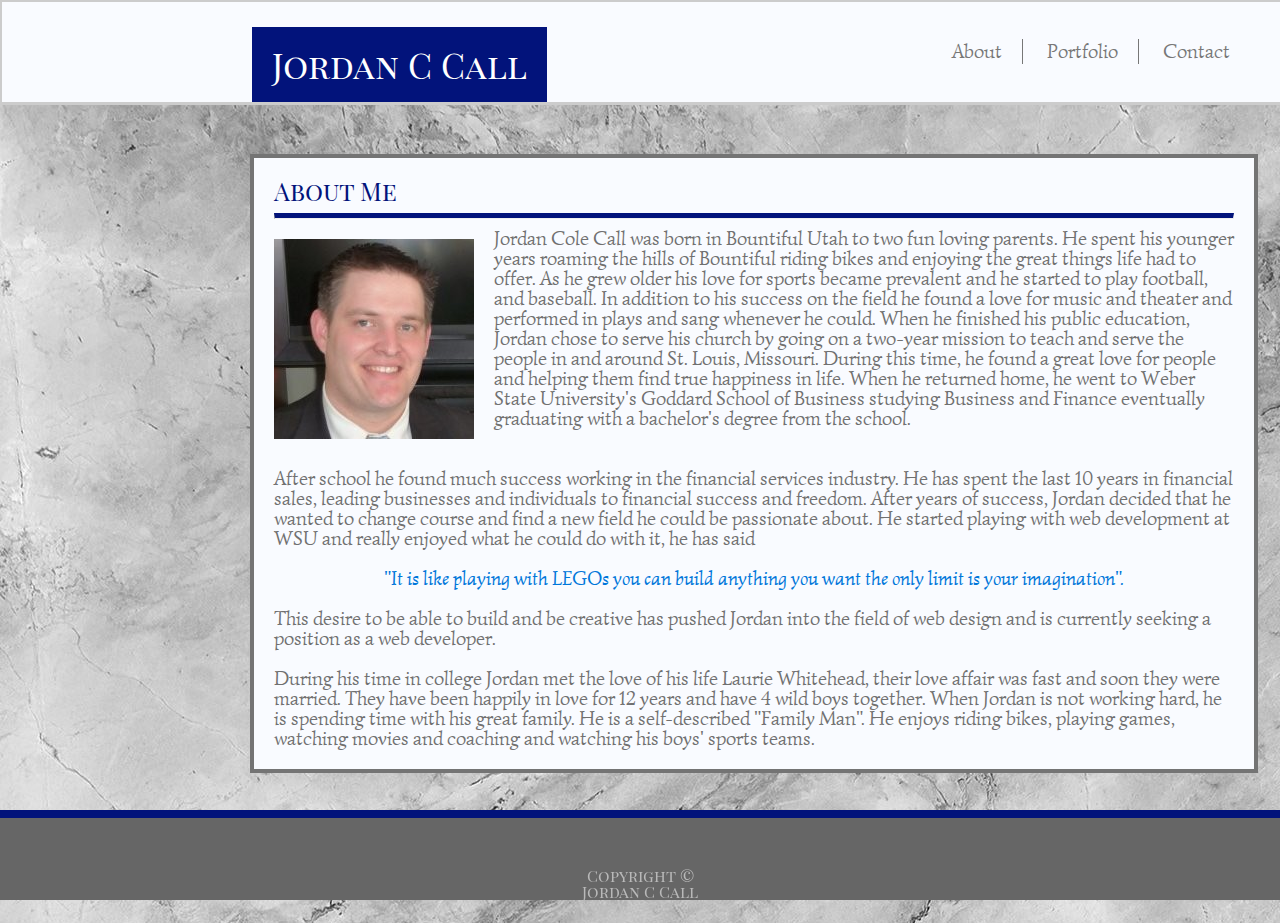
==== commit 57902418: "deleted some photos and changed the style sheet changing some of the colors" ====
--- a/index.html
+++ b/index.html
@@ -3,6 +3,7 @@
     <head>
         <meta charset="UTF-8">
         <Title>Jordan C Call</Title>
+        <meta name="viewport" content="width=device-width, initial-scale=1">
         <link rel="stylesheet" type="text/css" href="assets/css/ResetCSS.css">
         <link rel="stylesheet" type="text/css" href="assets/css/style.css">
         <link href="https://fonts.googleapis.com/css?family=Playfair+Display+SC|Simonetta&display=swap" rel="stylesheet">
@@ -36,6 +37,6 @@
             </div>
         </div>
         <div class="push"></div>
-        <footer class="footer">Copyright &#169 Jordan C Call</footer>
+        <footer class="footer">Copyright &#169 <br>Jordan C Call</footer>
     </body>
 </html>--- a/assets/css/style.css
+++ b/assets/css/style.css
@@ -8,7 +8,7 @@
     
 }
 .heading{
-    background-color: #ffffff;
+    background-color: #f9fbff;
     border: solid #cccccc;
     width: 100%; 
     height: 100px;
@@ -64,13 +64,13 @@
     font-size: 25px;
 }
 hr{
-    border-top: 1px solid #02137b;
+    border-top: 5px solid #02137b;
 }
 .bio {
     width: 960px;
     margin: 50px 250px -50px 250px;
     background-color: #f9fbff;
-    border: solid #747474;
+    border: solid 4px #747474;
     padding: 20px;
     color: #707070;
     font-family: 'Simonetta';
@@ -91,8 +91,8 @@
 .contact{
     width: 960px;
     margin: 50px 250px -50px 250px;
-    background-color: #ffffff;
-    border: solid #dddddd;
+    background-color: #f9fbff;
+    border: solid 4px #747474;
     padding: 20px;
 }
 input[type=text], textarea{
@@ -118,20 +118,20 @@
     font-size: 15px;
 }
 input[type=submit]{
-    background-color: #4aaaa5;
+    background-color: #02137b;
     color: #ffffff;
     padding: 10px 20px;
     font-family: 'Simonetta';
     cursor: pointer;
 }
 input[type=submit]:hover{
-    background-color: #397c79;
+    background-color: #54576b;
 }
 .portfolio{
     width: 960px;
     margin: 50px 250px -50px 250px;
-    background-color: #ffffff;
-    border: solid #dddddd;
+    background-color: #f9fbff;
+    border: solid 4px #747474;
     padding: 20px;
 }
 .portfolio-pics{
@@ -149,16 +149,16 @@
    position: relative;
 }
 .site-one{
-    background: #4aaaa5;
-    height: 20px;
-    width: 300px;
-    margin: 0px;
-    text-align: center;
-    padding: 20px 0px;
-    position: absolute;
-    top: 55%;
-    font-family: 'Playfair Display SC';
-    color: #ffffff;
+    background: #02137b;
+    height: 20px;
+    width: 300px;
+    margin: 0px;
+    text-align: center;
+    padding: 20px 0px;
+    position: absolute;
+    top: 55%;
+    font-family: 'Playfair Display SC';
+    color: #cacaca;
     font-size: 20px;
     
 }
@@ -171,16 +171,16 @@
    position: relative;
 }
 .site-two{
-    background: #4aaaa5;
-    height: 20px;
-    width: 300px;
-    margin: 0px;
-    text-align: center;
-    padding: 20px 0px;
-    position: absolute;
-    top: 55%;
-    font-family: 'Playfair Display SC';
-    color: #ffffff;
+    background: #02137b;
+    height: 20px;
+    width: 300px;
+    margin: 0px;
+    text-align: center;
+    padding: 20px 0px;
+    position: absolute;
+    top: 55%;
+    font-family: 'Playfair Display SC';
+    color: #cacaca;
     font-size: 20px;
 }    
 .pic3{
@@ -192,16 +192,16 @@
     position: relative;
  }
 .site-three{
-    background: #4aaaa5;
-    height: 20px;
-    width: 300px;
-    margin: 0px;
-    text-align: center;
-    padding: 20px 0px;
-    position: absolute;
-    top: 55%;
-    font-family: 'Playfair Display SC';
-    color: #ffffff;
+    background: #02137b;
+    height: 20px;
+    width: 300px;
+    margin: 0px;
+    text-align: center;
+    padding: 20px 0px;
+    position: absolute;
+    top: 55%;
+    font-family: 'Playfair Display SC';
+    color: #cacaca;
     font-size: 20px;
 }
 .pic4{
@@ -213,16 +213,16 @@
     position: relative;
  }
 .site-four{
-    background: #4aaaa5;
-    height: 20px;
-    width: 300px;
-    margin: 0px;
-    text-align: center;
-    padding: 20px 0px;
-    position: absolute;
-    top: 55%;
-    font-family: 'Playfair Display SC';
-    color: #ffffff;
+    background: #02137b;
+    height: 20px;
+    width: 300px;
+    margin: 0px;
+    text-align: center;
+    padding: 20px 0px;
+    position: absolute;
+    top: 55%;
+    font-family: 'Playfair Display SC';
+    color: #cacaca;
     font-size: 20px;
 }
 .pic5{
@@ -234,16 +234,16 @@
     position: relative;
  }
 .site-five{
-    background: #4aaaa5;
-    height: 20px;
-    width: 300px;
-    margin: 0px;
-    text-align: center;
-    padding: 20px 0px;
-    position: absolute;
-    top: 55%;
-    font-family: 'Playfair Display SC';
-    color: #ffffff;
+    background: #02137b;
+    height: 20px;
+    width: 300px;
+    margin: 0px;
+    text-align: center;
+    padding: 20px 0px;
+    position: absolute;
+    top: 55%;
+    font-family: 'Playfair Display SC';
+    color: #cacaca;
     font-size: 20px;
 }
 .footer{
@@ -251,9 +251,9 @@
     vertical-align: text-bottom;
     background-color: #666666;
     font-family: 'Playfair Display SC';
-    color: #777777;
+    color: #b9b9b9;
     padding-top: 50px;
-    border-top: 8px solid #4aaaa5;
+    border-top: 8px solid #02137b;
     position: fixed;
     width: 100%;
     left: 0;
@@ -262,4 +262,4 @@
 }
 .push{
     height: 200px;
-}+}
